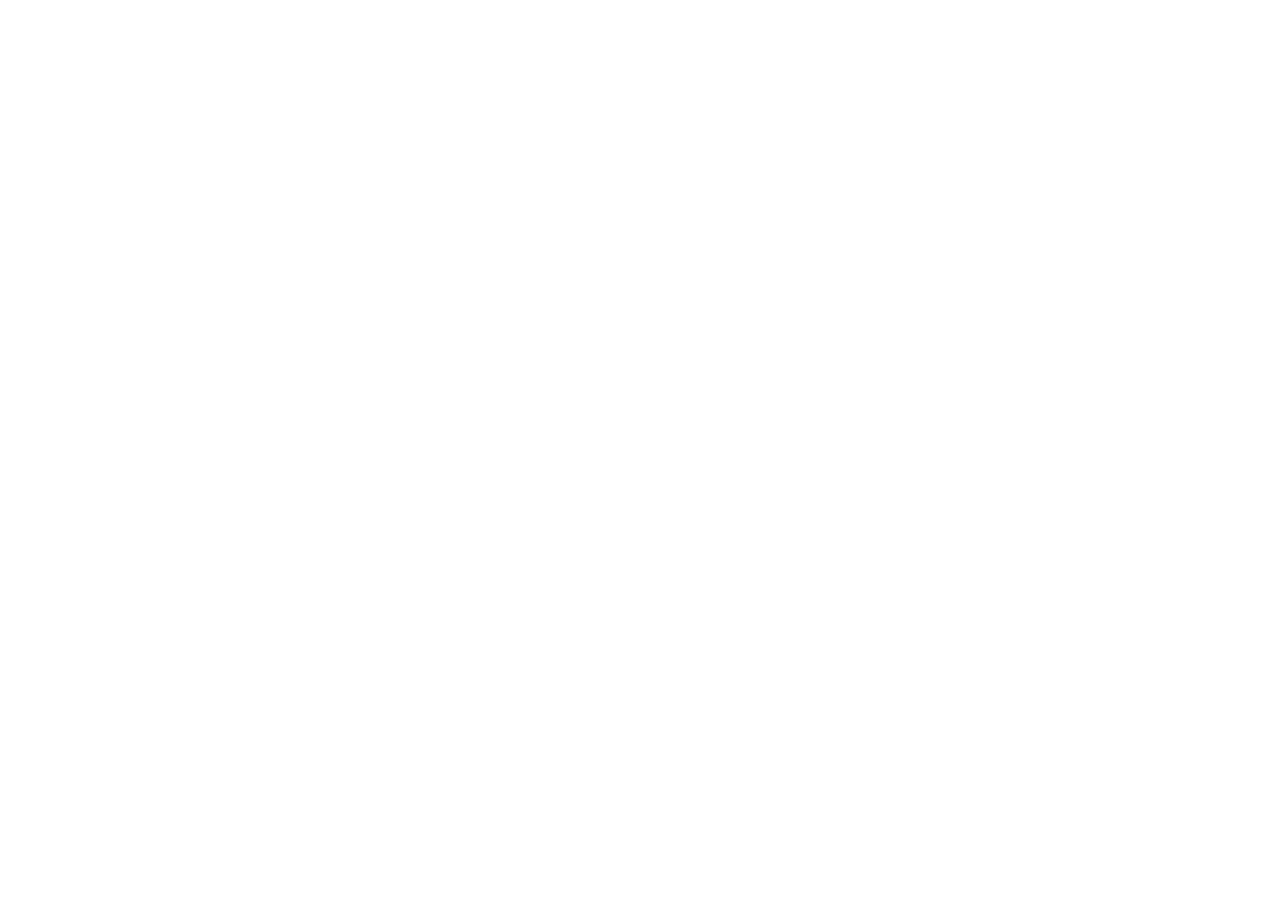
==== src/main/resources/templates/layout.html @ ca8ee098 "First Commit" ====
<!DOCTYPE html>
<html lang="en">

<head th:fragment="relics">
    <link rel="stylesheet" href="C:\Users\gusta\IdeaProjects\zalandoDatabase\src\main\resources\static\style.css"
          th:href="@{style.css}"/>
    <title>Zalando</title>
</head>

<body>


<header th:fragment="min-header">

</header>


<footer th:fragment="min-footer">

</footer>


</body>
</html>
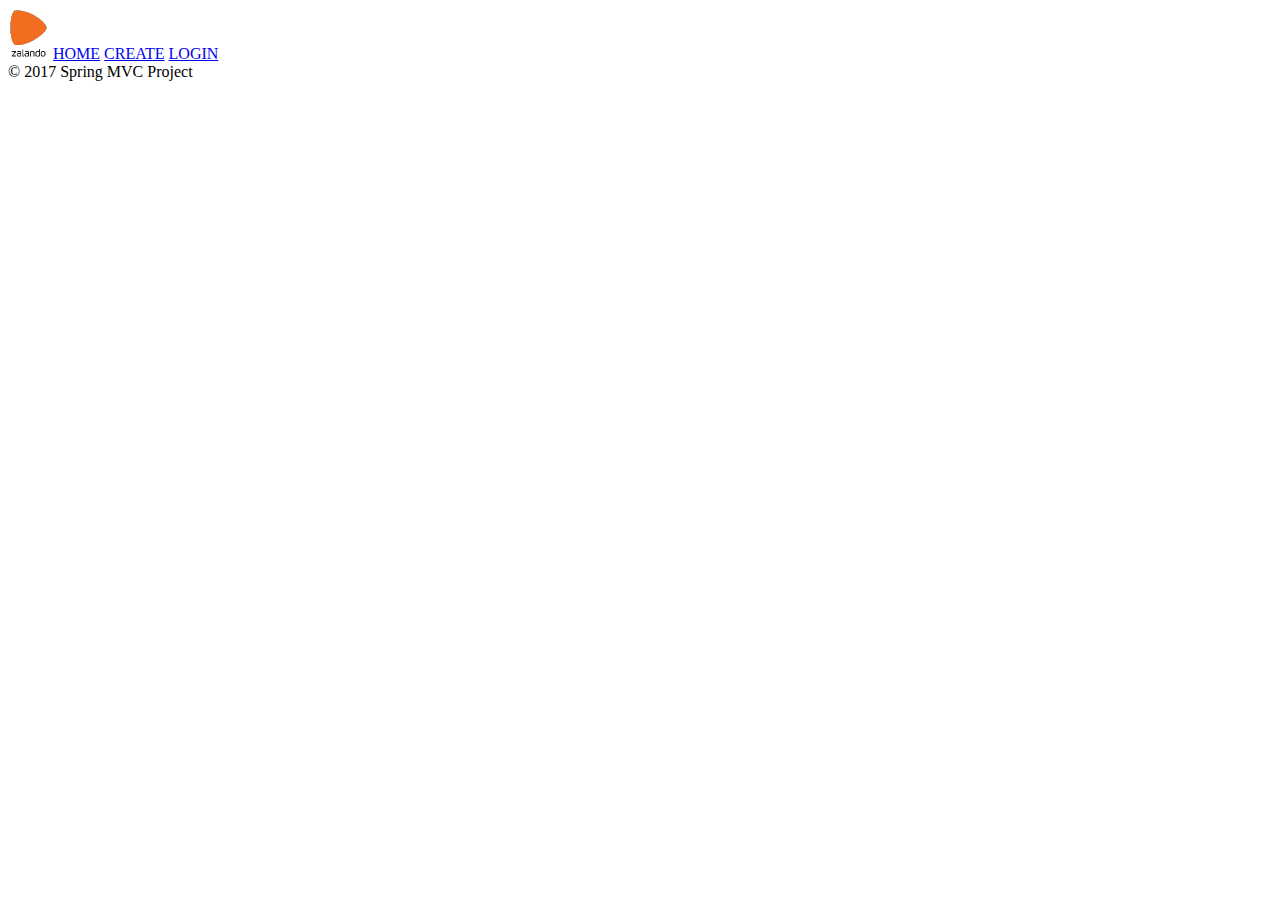
==== commit a3ea9305: "Added Login" ====
--- a/src/main/resources/templates/layout.html
+++ b/src/main/resources/templates/layout.html
@@ -11,12 +11,16 @@
 
 
 <header th:fragment="min-header">
-
+    <a href="index.html" th:href="@{/}"> <img src="../static/img/Zalando-Logo.png" th:src="@{/img/Zalando-Logo.png}" /></a>
+    <a href="/" class="btn">HOME</a>
+    <a href="create.html" class="btn">CREATE</a>
+    <a href="login.html" class="btn">LOGIN</a>
 </header>
 
 
 <footer th:fragment="min-footer">
-
+&copy;
+2017 Spring MVC Project
 </footer>
 
 
